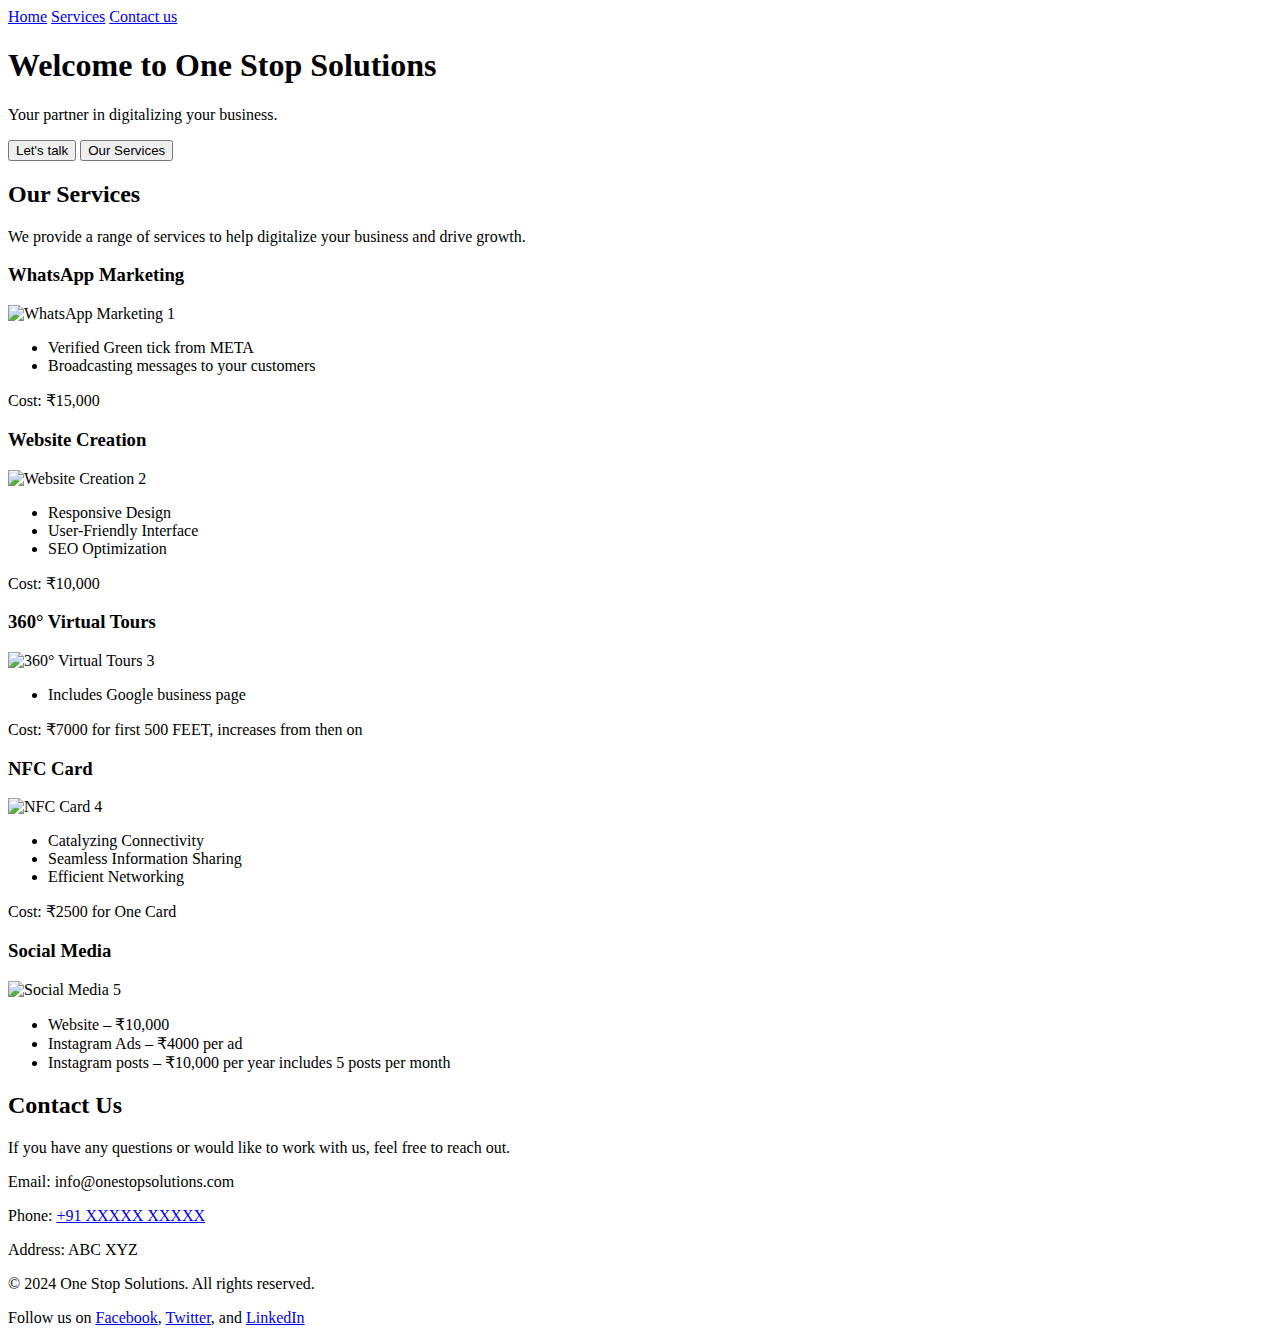
==== index.html @ cbc26bcc "Create index.html" ====
<!DOCTYPE html>
<html lang="en">
<head>
    <meta charset="UTF-8">
    <meta name="viewport" content="width=device-width, initial-scale=1.0">
    <title>One Stop Solutions</title>
    <link rel="stylesheet" href="styles.css">
</head>
<body>
    <header>
        <nav>
            <a href="#home">Home</a>
            <a href="#services">Services</a>
            <a href="#contact">Contact us</a>
        </nav>
    </header>
    <main>
        <section id="home" class="hero">
            <h1>Welcome to One Stop Solutions</h1>
            <p>Your partner in digitalizing your business.</p>
            <div class="buttons">
                <button onclick="saveContact('+91 XXXXX XXXXX')">Let's talk</button>
                <button onclick="scrollToSection('services')">Our Services</button>
            </div>
        </section>
        <section id="services">
            <h2>Our Services</h2>
            <p>We provide a range of services to help digitalize your business and drive growth.</p>
            <div class="services-container">
                <div class="service-box light-metallic">
                    <h3>WhatsApp Marketing</h3>
                    <img src="images/whatsapp-marketing.jpg" alt="WhatsApp Marketing">
                    <span class="number">1</span>
                    <ul>
                        <li>Verified Green tick from META</li>
                        <li>Broadcasting messages to your customers</li>
                    </ul>
                    <p class="cost">Cost: ₹15,000</p>
                </div>
                <div class="service-box dark-metallic">
                    <h3>Website Creation</h3>
                    <img src="images/website-creation.jpg" alt="Website Creation">
                    <span class="number">2</span>
                    <ul>
                        <li>Responsive Design</li>
                        <li>User-Friendly Interface</li>
                        <li>SEO Optimization</li>
                    </ul>
                    <p class="cost">Cost: ₹10,000</p>
                </div>
                <div class="service-box bright-metallic">
                    <h3>360° Virtual Tours</h3>
                    <img src="images/virtual-tours.jpg" alt="360° Virtual Tours">
                    <span class="number">3</span>
                    <ul>
                        <li>Includes Google business page</li>
                    </ul>
                    <p class="cost">Cost: ₹7000 for first 500 FEET, increases from then on</p>
                </div>
                <div class="service-box nfc-card">
                    <h3>NFC Card</h3>
                    <img src="images/nfc-card.jpg" alt="NFC Card">
                    <span class="number">4</span>
                    <ul>
                        <li>Catalyzing Connectivity</li>
                        <li>Seamless Information Sharing</li>
                        <li>Efficient Networking</li>
                    </ul>
                    <p class="cost">Cost: ₹2500 for One Card</p>
                </div>
                <div class="service-box social-media">
                    <h3>Social Media</h3>
                    <img src="images/social-media.jpg" alt="Social Media">
                    <span class="number">5</span>
                    <ul>
                        <li>Website – ₹10,000</li>
                        <li>Instagram Ads – ₹4000 per ad</li>
                        <li>Instagram posts – ₹10,000 per year includes 5 posts per month</li>
                    </ul>
                </div>
            </div>
        </section>
        <section id="contact" class="contact">
            <h2>Contact Us</h2>
            <p>If you have any questions or would like to work with us, feel free to reach out.</p>
            <p>Email: info@onestopsolutions.com</p>
            <p>Phone: <a href="#" id="contact-button">+91 XXXXX XXXXX</a></p>
            <p>Address: ABC XYZ</p>
        </section>
    </main>
    <footer>
        <p>&copy; 2024 One Stop Solutions. All rights reserved.</p>
        <p>Follow us on <a href="#">Facebook</a>, <a href="#">Twitter</a>, and <a href="#">LinkedIn</a></p>
    </footer>
    <script src="script.js"></script>
</body>
</html>
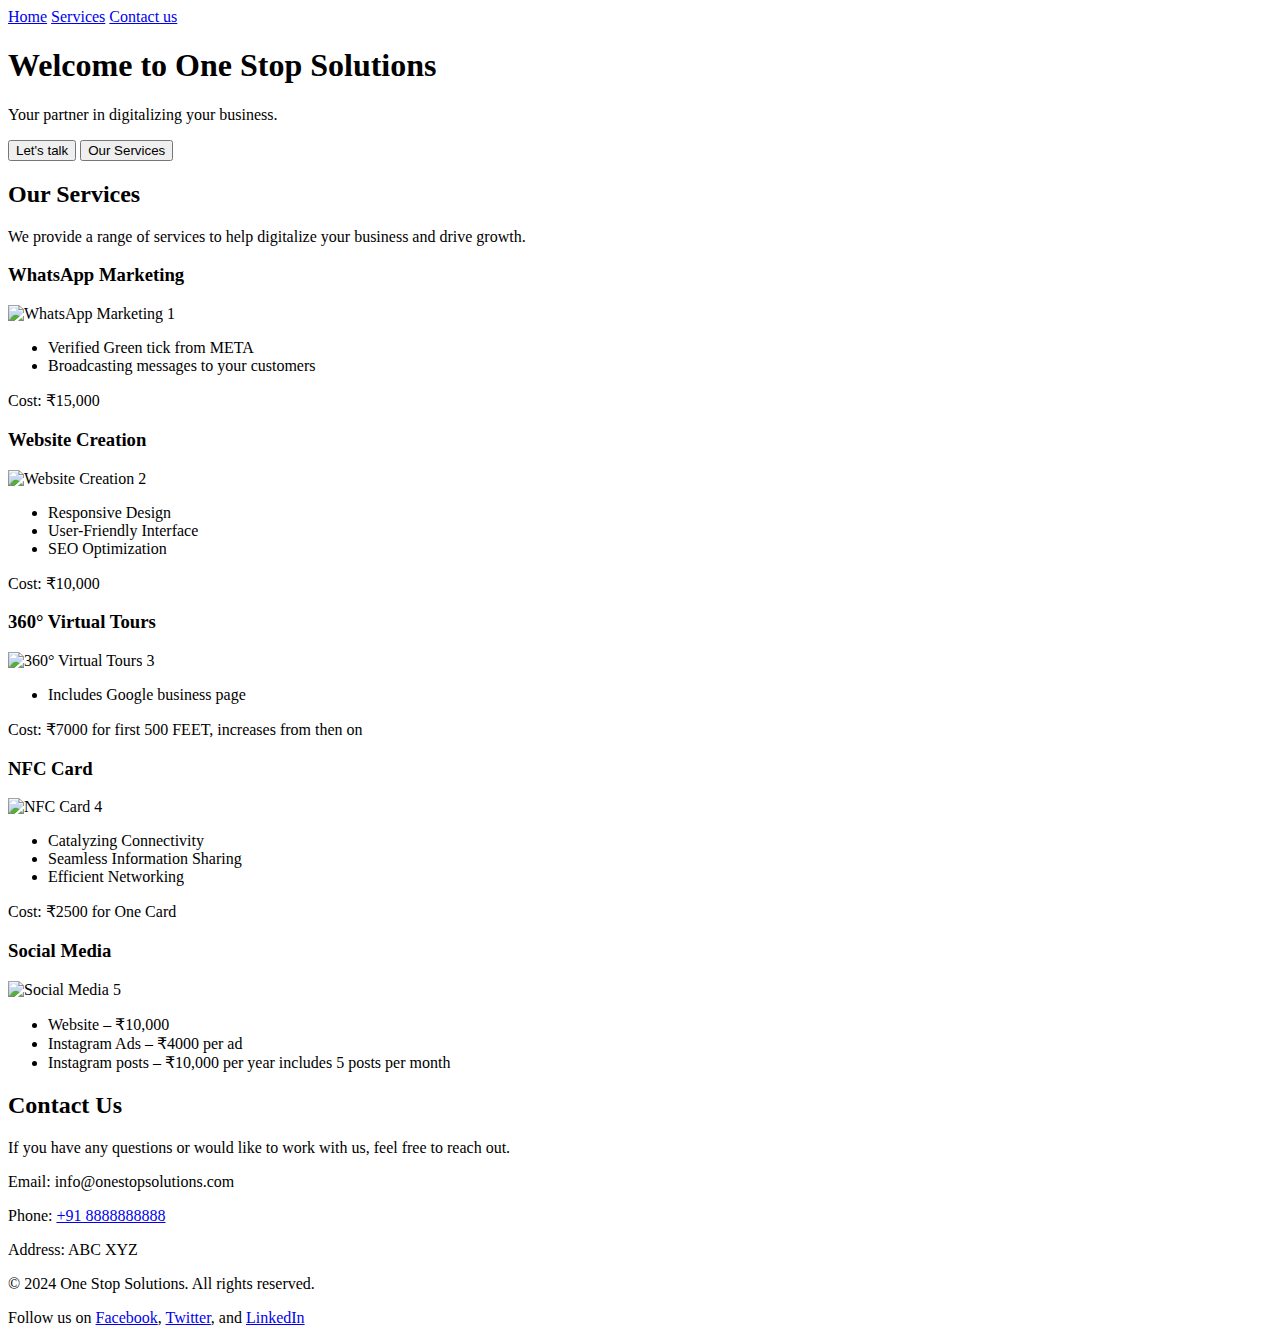
==== commit d4a72e41: "Update index.html" ====
--- a/index.html
+++ b/index.html
@@ -4,7 +4,7 @@
     <meta charset="UTF-8">
     <meta name="viewport" content="width=device-width, initial-scale=1.0">
     <title>One Stop Solutions</title>
-    <link rel="stylesheet" href="styles.css">
+    <link rel="stylesheet" href="style.css">
 </head>
 <body>
     <header>
@@ -84,7 +84,7 @@
             <h2>Contact Us</h2>
             <p>If you have any questions or would like to work with us, feel free to reach out.</p>
             <p>Email: info@onestopsolutions.com</p>
-            <p>Phone: <a href="#" id="contact-button">+91 XXXXX XXXXX</a></p>
+            <p>Phone: <a href="#" id="contact-button">+91 8888888888</a></p>
             <p>Address: ABC XYZ</p>
         </section>
     </main>
@@ -92,6 +92,6 @@
         <p>&copy; 2024 One Stop Solutions. All rights reserved.</p>
         <p>Follow us on <a href="#">Facebook</a>, <a href="#">Twitter</a>, and <a href="#">LinkedIn</a></p>
     </footer>
-    <script src="script.js"></script>
+    <script src="index.js"></script>
 </body>
 </html>
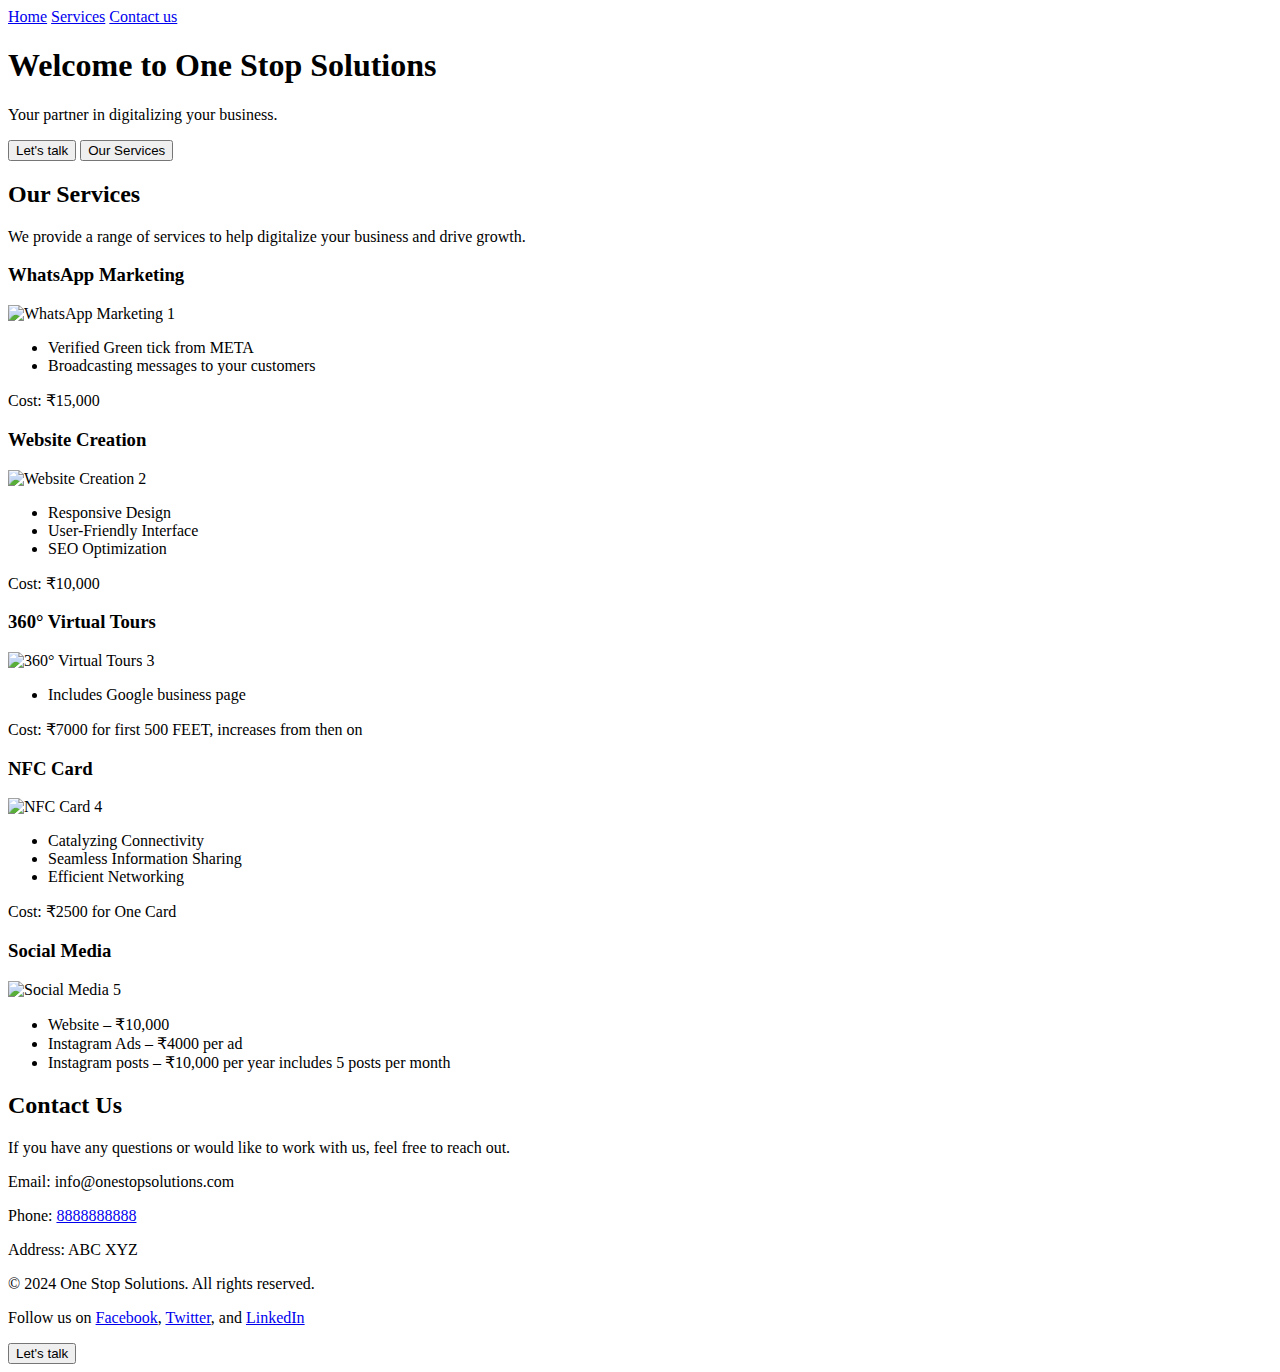
==== commit 26a69240: "Update index.html" ====
--- a/index.html
+++ b/index.html
@@ -19,7 +19,7 @@
             <h1>Welcome to One Stop Solutions</h1>
             <p>Your partner in digitalizing your business.</p>
             <div class="buttons">
-                <button onclick="saveContact('+91 XXXXX XXXXX')">Let's talk</button>
+                <button onclick="saveContact('8888888888')">Let's talk</button>
                 <button onclick="scrollToSection('services')">Our Services</button>
             </div>
         </section>
@@ -84,7 +84,7 @@
             <h2>Contact Us</h2>
             <p>If you have any questions or would like to work with us, feel free to reach out.</p>
             <p>Email: info@onestopsolutions.com</p>
-            <p>Phone: <a href="#" id="contact-button">+91 8888888888</a></p>
+            <p>Phone: <a href="#" id="contact-button">8888888888</a></p>
             <p>Address: ABC XYZ</p>
         </section>
     </main>
@@ -93,5 +93,26 @@
         <p>Follow us on <a href="#">Facebook</a>, <a href="#">Twitter</a>, and <a href="#">LinkedIn</a></p>
     </footer>
     <script src="index.js"></script>
+    <button id="contact-button">Let's talk</button>
+
+<script>
+document.getElementById('contact-button').addEventListener('click', function() {
+    // Phone number to be saved
+    var phoneNumber = '8888888888';
+
+    // Check if the device is a mobile device
+    var isMobile = /iPhone|iPad|iPod|Android/i.test(navigator.userAgent);
+
+    // If it's a mobile device, initiate saving contact
+    if (isMobile) {
+        var contactLink = 'tel:' + phoneNumber;
+        window.open(contactLink, '_blank');
+    } else {
+        // If it's not a mobile device, redirect to contact page
+        window.location.href = 'contact.html';
+    }
+});
+</script>
+
 </body>
 </html>
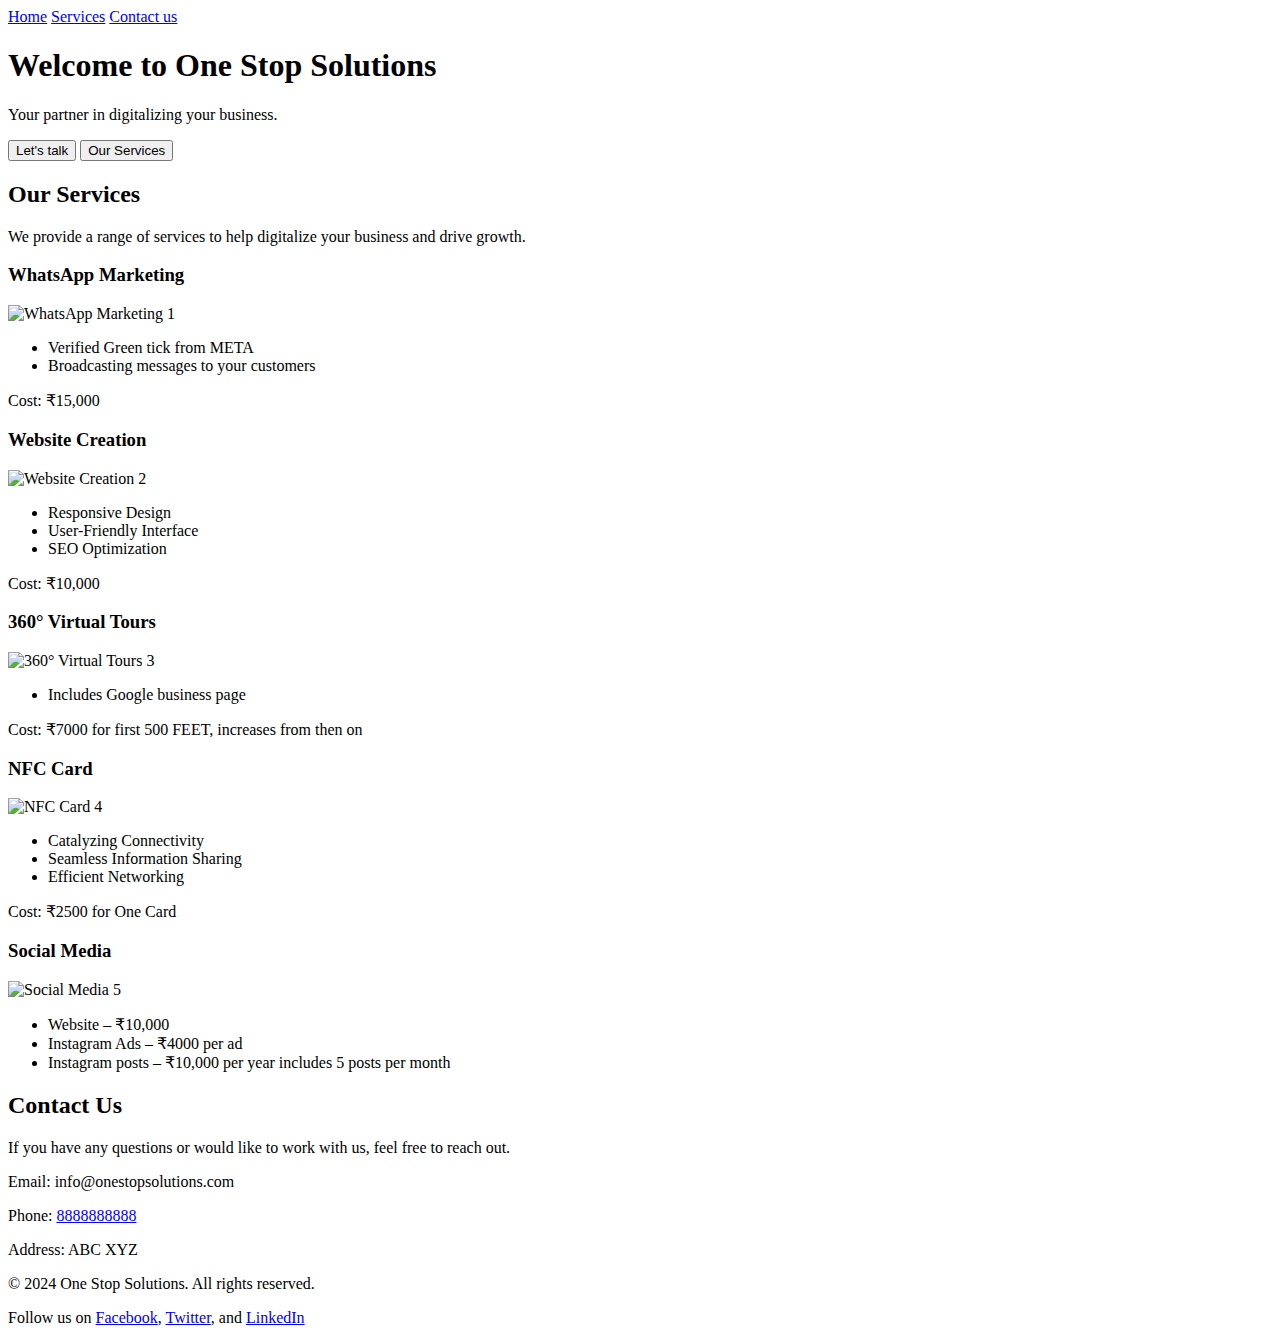
==== commit 24338386: "Update index.html" ====
--- a/index.html
+++ b/index.html
@@ -92,10 +92,8 @@
         <p>&copy; 2024 One Stop Solutions. All rights reserved.</p>
         <p>Follow us on <a href="#">Facebook</a>, <a href="#">Twitter</a>, and <a href="#">LinkedIn</a></p>
     </footer>
-    <script src="index.js"></script>
-    <button id="contact-button">Let's talk</button>
+    <script src="index.js">
 
-<script>
 document.getElementById('contact-button').addEventListener('click', function() {
     // Phone number to be saved
     var phoneNumber = '8888888888';
@@ -109,10 +107,14 @@
         window.open(contactLink, '_blank');
     } else {
         // If it's not a mobile device, redirect to contact page
-        window.location.href = 'contact.html';
+        window.location.href = 'Contact us';
     }
 });
 </script>
+    
+    
+
+
 
 </body>
 </html>
